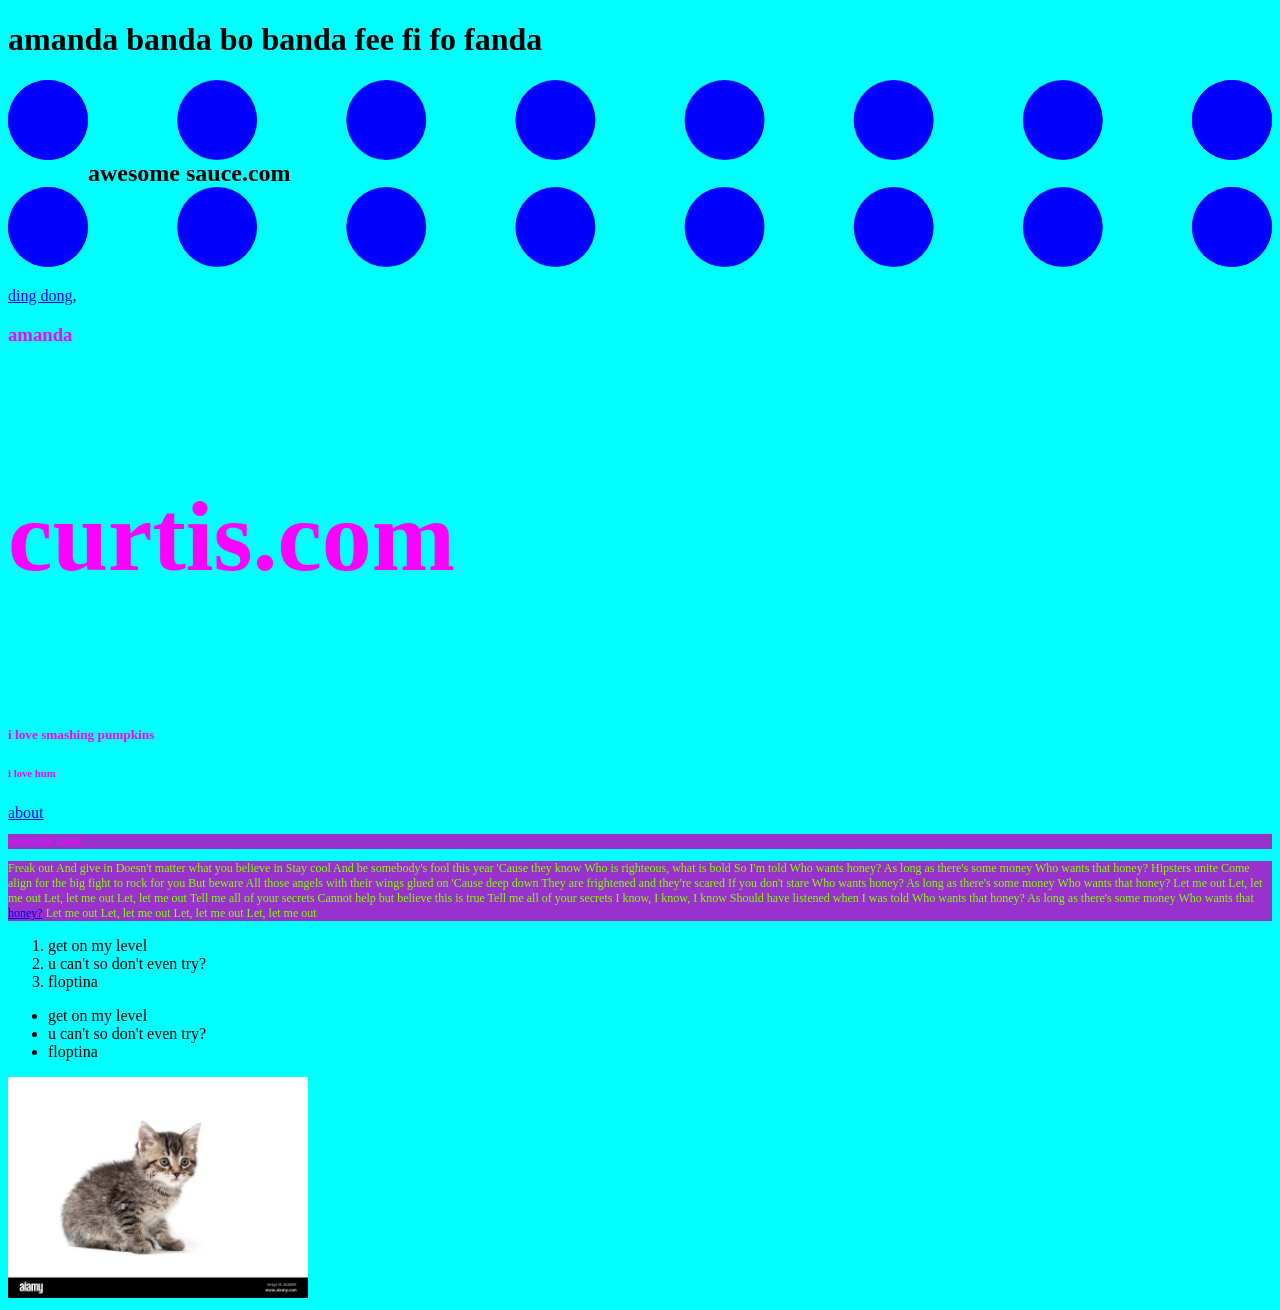
==== first-website/index.html @ 74bc9d82 "crazytown" ====
<!doctype html>
<html>
    <head>
        <title>Awesome Zone</title>
        <style>
            p {
                color:aqua;
                font-size: 12px;
            }
        </style>
    </head>
    <body>
        <link rel="stylesheet" href="thing.css">
        <h1>amanda banda bo banda fee fi fo fanda</h1>
        <h2>awesome sauce.com</h2>
        <a href ="../index.html">ding dong</a>, 
        <h3 style="color:fuchsia">amanda</h3>
        <h4 style="color:fuchsia; font-size: 100px;">curtis.com</h4>
        <h5 style="color:fuchsia">i love smashing pumpkins</h5>
        <h6 style="color:fuchsia">i love hum</h6>
        <a href="about.html">about</a>
        <p style="color:fuchsia">awesome sauce</p>
        <p>Freak out And give in Doesn't matter what you believe in Stay cool And be somebody's fool this year 'Cause they know Who is righteous, what is bold So I'm told Who wants honey? As long as there's some money Who wants that honey? Hipsters unite Come align for the big fight to rock for you But beware All those angels with their wings glued on 'Cause deep down They are frightened and they're scared If you don't stare Who wants honey? As long as there's some money Who wants that honey? Let me out Let, let me out Let, let me out Let, let me out Tell me all of your secrets Cannot help but believe this is true Tell me all of your secrets I know, I know, I know Should have listened when I was told Who wants that honey? As long as there's some money Who wants that <a href="https://www.daisyrock.com/">honey?</a> Let me out Let, let me out Let, let me out Let, let me out</p>
        <ol>
            <li>get on my level</li>
            <li>u can't so don't even try?</li>
            <li>floptina</li>
        </ol>
        <ul>
            <li>get on my level</li>
            <li>u can't so don't even try?</li>
            <li>floptina</li>
        </ul>
        <img src="cute-baby-tabby-kitten-sitting-down-isolated-on-white-background-2E200PK.jpg" alt+"kitty" width="300"
    </body>
</html>
---- first-website/thing.css ----
body {background-color: cyan}
/*color refers to text colof, not the background*/
p {
    color:chartreuse;
    background-color: darkorchid;
}
h2 {
  border: 80px dotted blue;
}
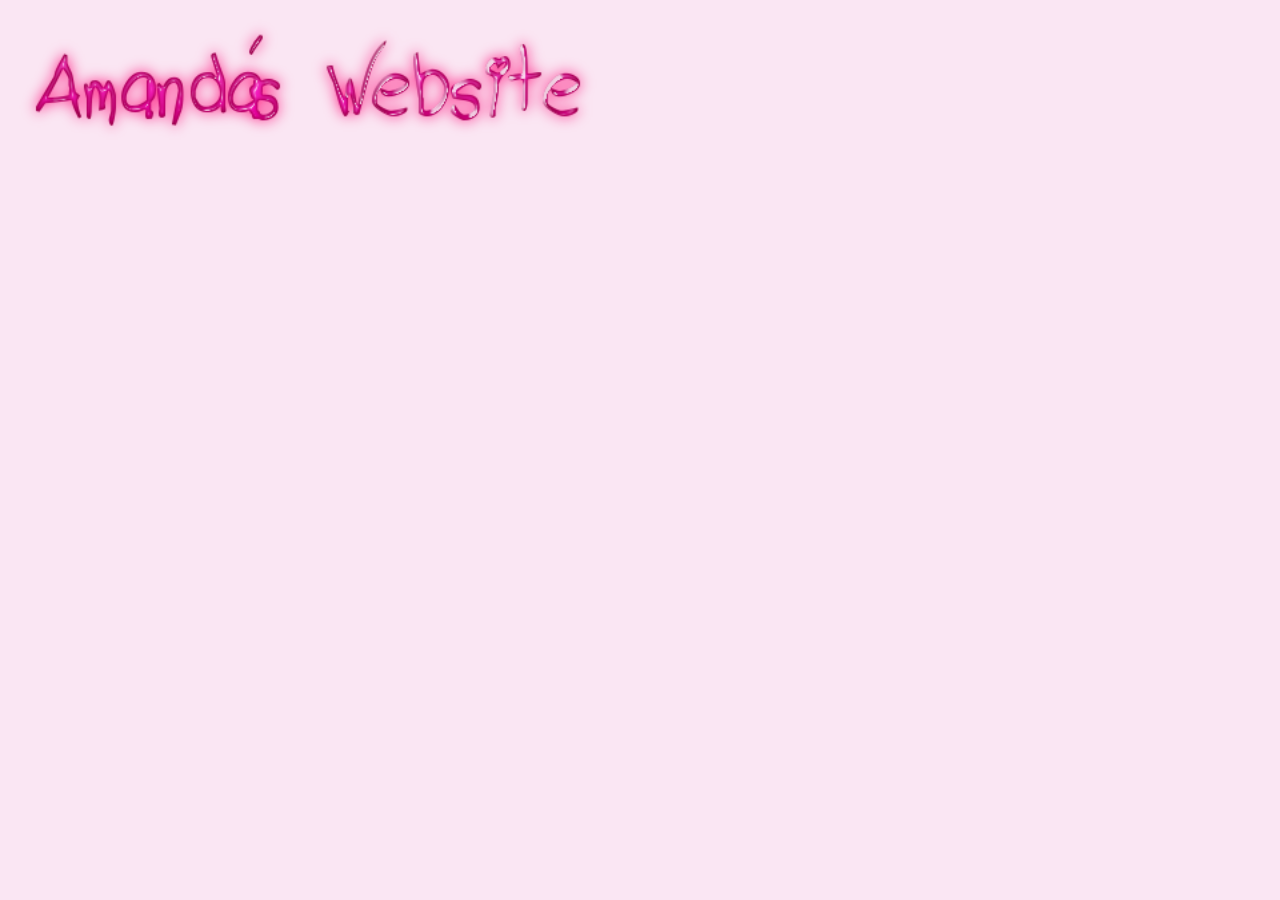
==== commit 0815a6bf: "awesome 1" ====
--- a/first-website/index.html
+++ b/first-website/index.html
@@ -1,36 +1,9 @@
 <!doctype html>
 <html>
     <head>
-        <title>Awesome Zone</title>
-        <style>
-            p {
-                color:aqua;
-                font-size: 12px;
-            }
-        </style>
+        <img src="cooltext474789177957317.png" alt+"Amanda's Website" width="600"
     </head>
     <body>
         <link rel="stylesheet" href="thing.css">
-        <h1>amanda banda bo banda fee fi fo fanda</h1>
-        <h2>awesome sauce.com</h2>
-        <a href ="../index.html">ding dong</a>, 
-        <h3 style="color:fuchsia">amanda</h3>
-        <h4 style="color:fuchsia; font-size: 100px;">curtis.com</h4>
-        <h5 style="color:fuchsia">i love smashing pumpkins</h5>
-        <h6 style="color:fuchsia">i love hum</h6>
-        <a href="about.html">about</a>
-        <p style="color:fuchsia">awesome sauce</p>
-        <p>Freak out And give in Doesn't matter what you believe in Stay cool And be somebody's fool this year 'Cause they know Who is righteous, what is bold So I'm told Who wants honey? As long as there's some money Who wants that honey? Hipsters unite Come align for the big fight to rock for you But beware All those angels with their wings glued on 'Cause deep down They are frightened and they're scared If you don't stare Who wants honey? As long as there's some money Who wants that honey? Let me out Let, let me out Let, let me out Let, let me out Tell me all of your secrets Cannot help but believe this is true Tell me all of your secrets I know, I know, I know Should have listened when I was told Who wants that honey? As long as there's some money Who wants that <a href="https://www.daisyrock.com/">honey?</a> Let me out Let, let me out Let, let me out Let, let me out</p>
-        <ol>
-            <li>get on my level</li>
-            <li>u can't so don't even try?</li>
-            <li>floptina</li>
-        </ol>
-        <ul>
-            <li>get on my level</li>
-            <li>u can't so don't even try?</li>
-            <li>floptina</li>
-        </ul>
-        <img src="cute-baby-tabby-kitten-sitting-down-isolated-on-white-background-2E200PK.jpg" alt+"kitty" width="300"
     </body>
 </html>
--- a/first-website/thing.css
+++ b/first-website/thing.css
@@ -1,9 +1 @@
-body {background-color: cyan}
-/*color refers to text colof, not the background*/
-p {
-    color:chartreuse;
-    background-color: darkorchid;
-}
-h2 {
-  border: 80px dotted blue;
-}+body {background-color: #fae6f3}
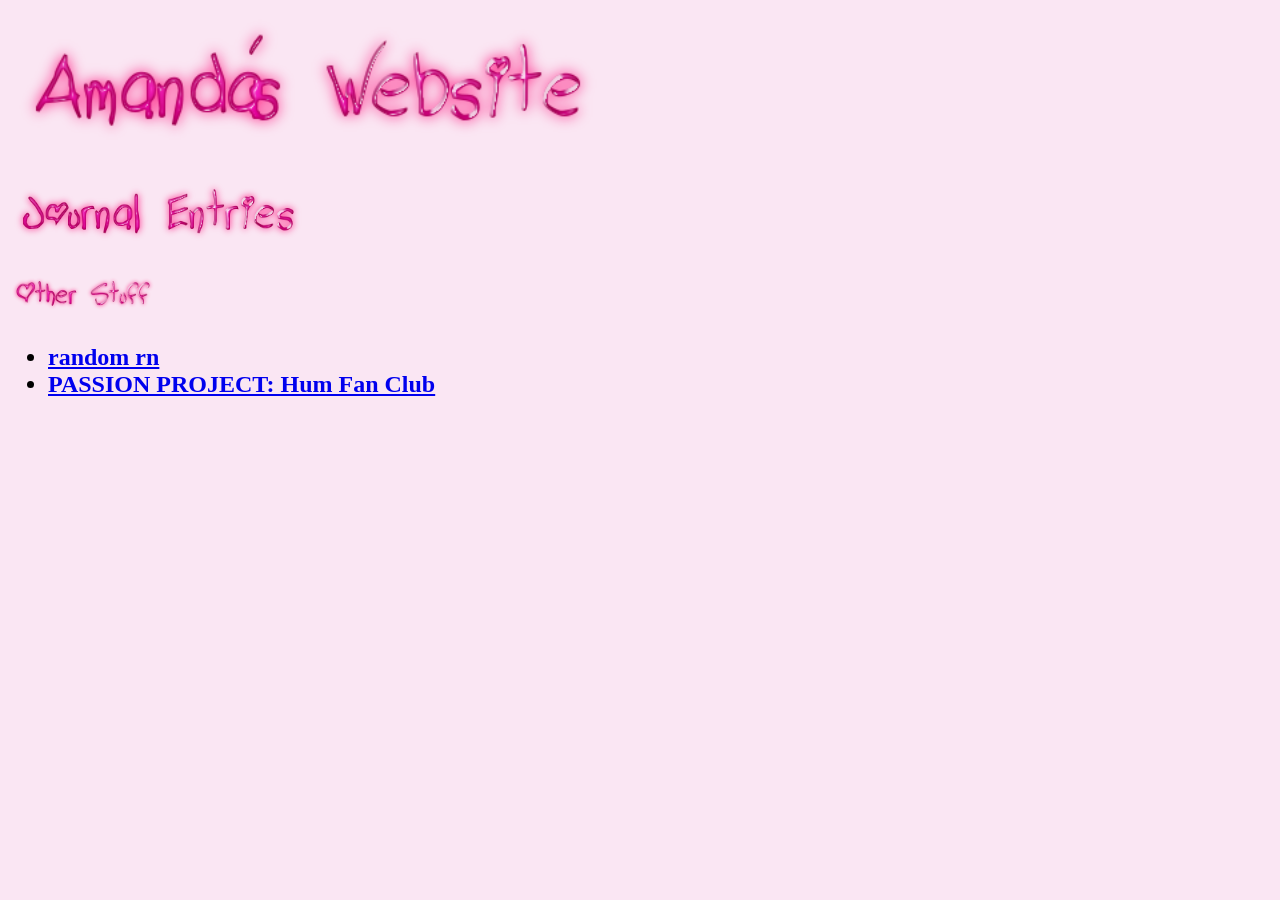
==== commit c8757b9b: "awesome 3" ====
--- a/first-website/index.html
+++ b/first-website/index.html
@@ -1,9 +1,19 @@
 <!doctype html>
 <html>
     <head>
+    <head>
         <img src="cooltext474789177957317.png" alt+"Amanda's Website" width="600"
     </head>
-    <body>
-        <link rel="stylesheet" href="thing.css">
-    </body>
+        <link rel="stylesheet" href="thing.css"
+    </head>
+        <h2> <img src="cooltext474790833076347.png" alt+"Journal Entries" width="300"</h2>
+    
+<body>
+    <h2> <img src="cooltext474791037662552.png" alt+"Other Stuff" width="150"</h2>
+    <ul>
+        <li><a href="first-website/index.html">random rn</a></li>
+        <li><a href="hum/hum.html">PASSION PROJECT: Hum Fan Club</a></li>
+    </ul>
+</body>
+    
 </html>
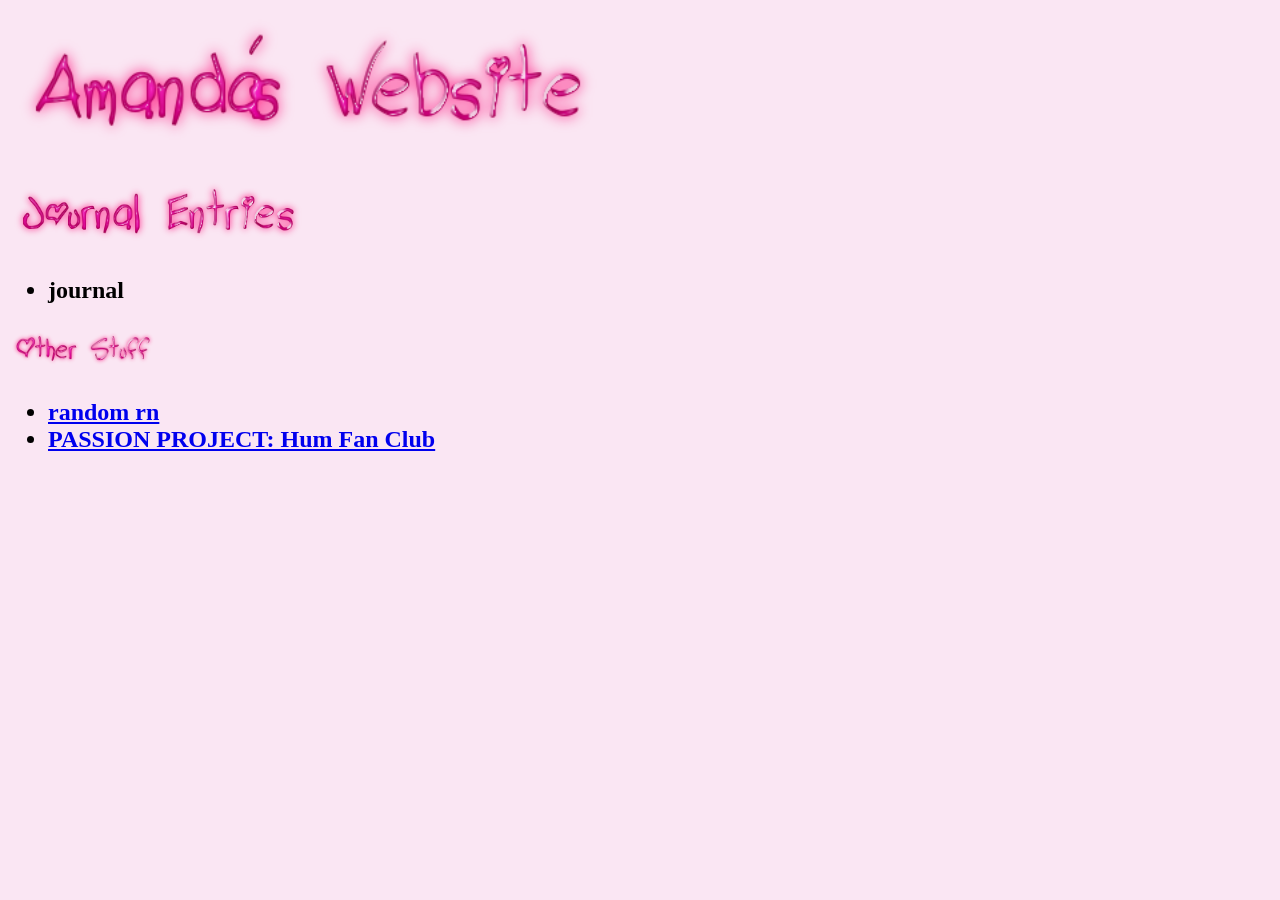
==== commit 3c7c0cc4: "awesome 5" ====
--- a/first-website/index.html
+++ b/first-website/index.html
@@ -7,6 +7,9 @@
         <link rel="stylesheet" href="thing.css"
     </head>
         <h2> <img src="cooltext474790833076347.png" alt+"Journal Entries" width="300"</h2>
+            <ul>
+            <li>journal</li>
+            </ul>
     
 <body>
     <h2> <img src="cooltext474791037662552.png" alt+"Other Stuff" width="150"</h2>
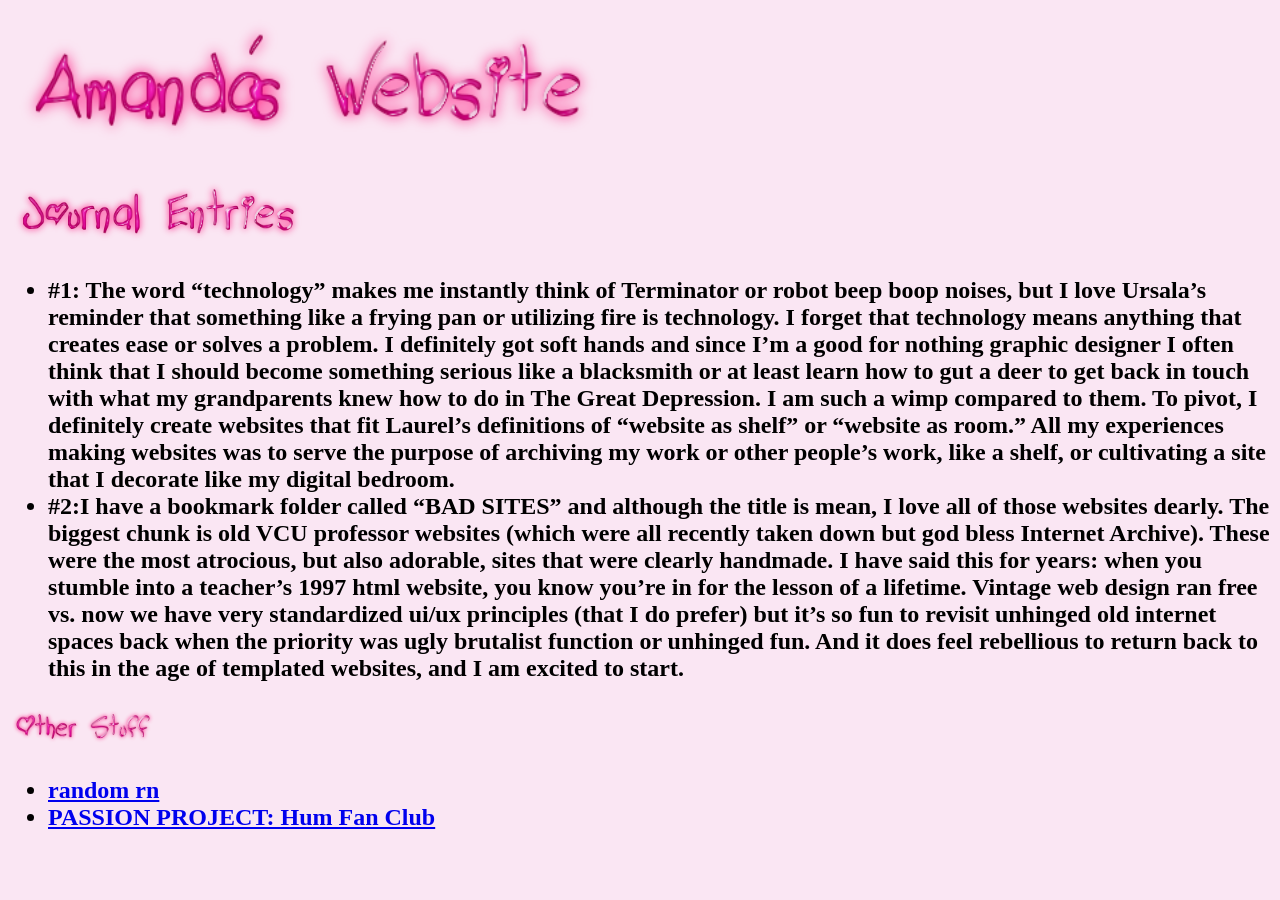
==== commit 864253d4: "awesome 6" ====
--- a/first-website/index.html
+++ b/first-website/index.html
@@ -8,7 +8,9 @@
     </head>
         <h2> <img src="cooltext474790833076347.png" alt+"Journal Entries" width="300"</h2>
             <ul>
-            <li>journal</li>
+                <li>#1: The word “technology” makes me instantly think of Terminator or robot beep boop noises, but I love Ursala’s reminder that something like a frying pan or utilizing fire is technology. I forget that technology means anything that creates ease or solves a problem. I definitely got soft hands and since I’m a good for nothing graphic designer I often think that I should become something serious like a blacksmith or at least learn how to gut a deer to get back in touch with what my grandparents knew how to do in The Great Depression. I am such a wimp compared to them. To pivot, I definitely create websites that fit Laurel’s definitions of “website as shelf” or “website as room.” All my experiences making websites was to serve the purpose of archiving my work or other people’s work, like a shelf, or cultivating a site that I decorate like my digital bedroom.</li>
+                
+                <li>#2:I have a bookmark folder called “BAD SITES” and although the title is mean, I love all of those websites dearly. The biggest chunk is old VCU professor websites (which were all recently taken down but god bless Internet Archive). These were the most atrocious, but also adorable, sites that were clearly handmade. I have said this for years: when you stumble into a teacher’s 1997 html website, you know you’re in for the lesson of a lifetime. Vintage web design ran free vs. now we have very standardized ui/ux principles (that I do prefer) but it’s so fun to revisit unhinged old internet spaces back when the priority was ugly brutalist function or unhinged fun. And it does feel rebellious to return back to this in the age of templated websites, and I am excited to start.</li>
             </ul>
     
 <body>
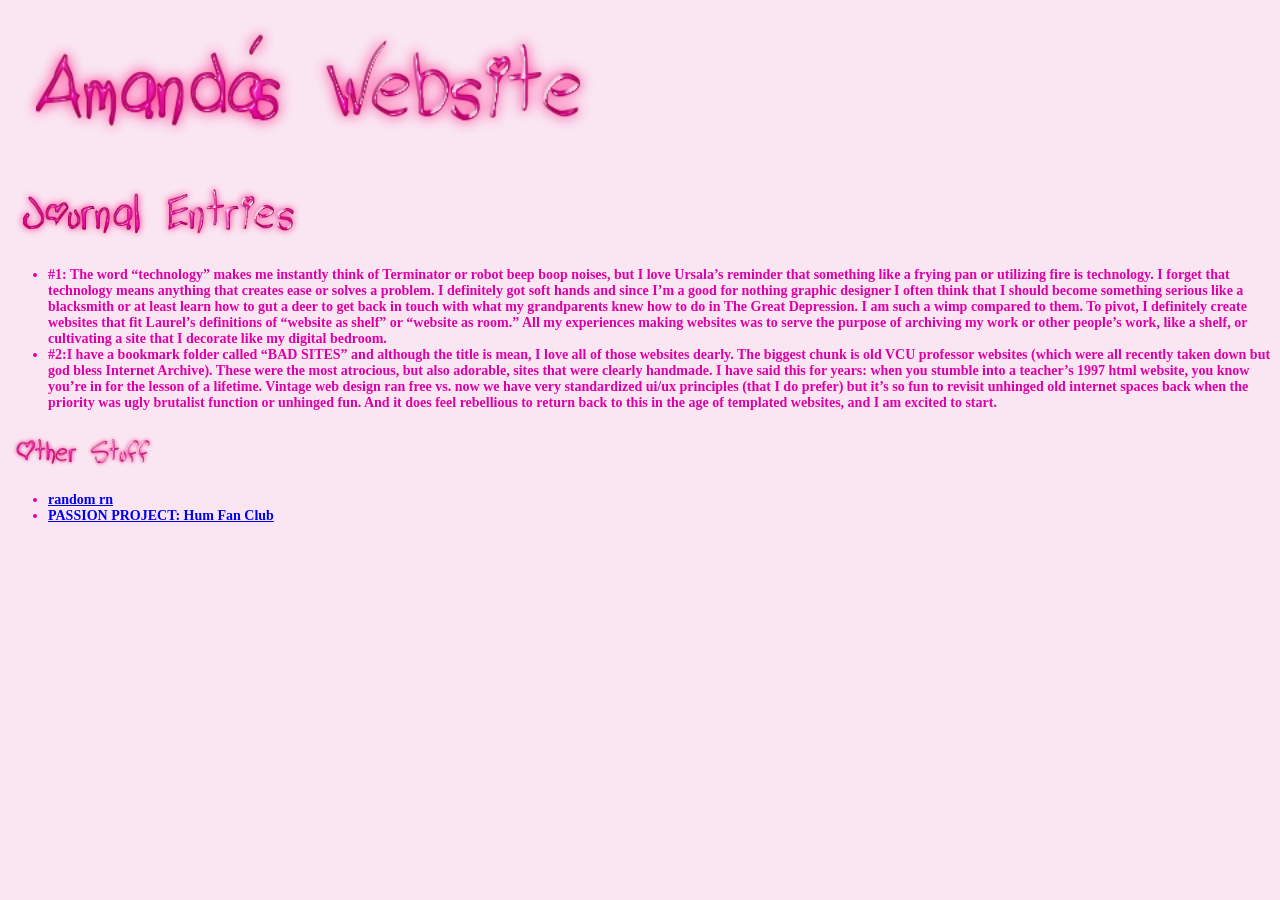
==== commit a6c24e17: "awesome 7" ====
--- a/first-website/index.html
+++ b/first-website/index.html
@@ -7,6 +7,7 @@
         <link rel="stylesheet" href="thing.css"
     </head>
         <h2> <img src="cooltext474790833076347.png" alt+"Journal Entries" width="300"</h2>
+            <style> ul {font-size: 14px; color: #de00a6;}</style>
             <ul>
                 <li>#1: The word “technology” makes me instantly think of Terminator or robot beep boop noises, but I love Ursala’s reminder that something like a frying pan or utilizing fire is technology. I forget that technology means anything that creates ease or solves a problem. I definitely got soft hands and since I’m a good for nothing graphic designer I often think that I should become something serious like a blacksmith or at least learn how to gut a deer to get back in touch with what my grandparents knew how to do in The Great Depression. I am such a wimp compared to them. To pivot, I definitely create websites that fit Laurel’s definitions of “website as shelf” or “website as room.” All my experiences making websites was to serve the purpose of archiving my work or other people’s work, like a shelf, or cultivating a site that I decorate like my digital bedroom.</li>
                 
@@ -16,8 +17,8 @@
 <body>
     <h2> <img src="cooltext474791037662552.png" alt+"Other Stuff" width="150"</h2>
     <ul>
-        <li><a href="first-website/index.html">random rn</a></li>
-        <li><a href="hum/hum.html">PASSION PROJECT: Hum Fan Club</a></li>
+        <li><a href="about.html">random rn</a></li>
+        <li><a href="hum.html">PASSION PROJECT: Hum Fan Club</a></li>
     </ul>
 </body>
     
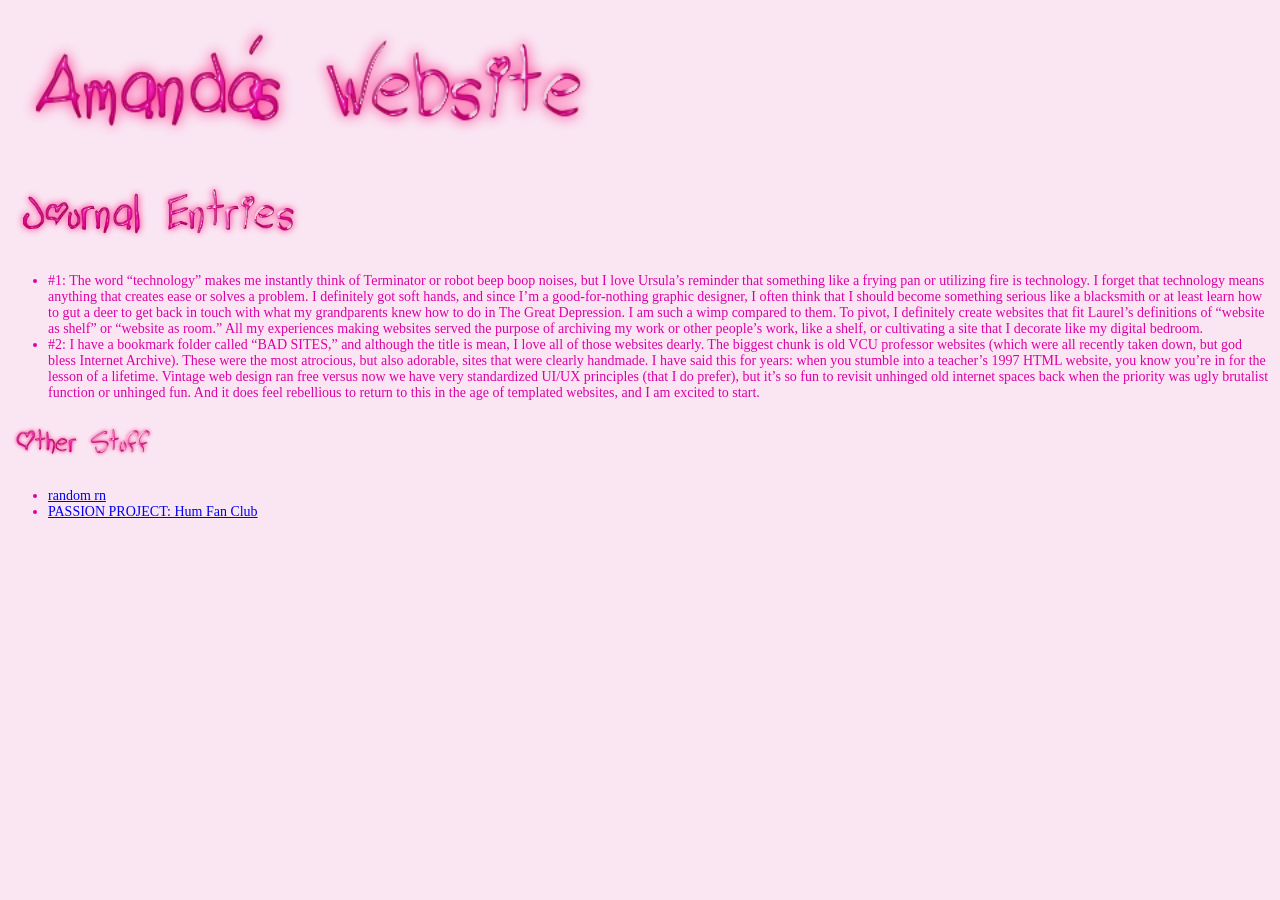
==== commit acae8c10: "awesome 8" ====
--- a/first-website/index.html
+++ b/first-website/index.html
@@ -1,25 +1,45 @@
 <!doctype html>
 <html>
-    <head>
-    <head>
-        <img src="cooltext474789177957317.png" alt+"Amanda's Website" width="600"
-    </head>
-        <link rel="stylesheet" href="thing.css"
-    </head>
-        <h2> <img src="cooltext474790833076347.png" alt+"Journal Entries" width="300"</h2>
-            <style> ul {font-size: 14px; color: #de00a6;}</style>
-            <ul>
-                <li>#1: The word “technology” makes me instantly think of Terminator or robot beep boop noises, but I love Ursala’s reminder that something like a frying pan or utilizing fire is technology. I forget that technology means anything that creates ease or solves a problem. I definitely got soft hands and since I’m a good for nothing graphic designer I often think that I should become something serious like a blacksmith or at least learn how to gut a deer to get back in touch with what my grandparents knew how to do in The Great Depression. I am such a wimp compared to them. To pivot, I definitely create websites that fit Laurel’s definitions of “website as shelf” or “website as room.” All my experiences making websites was to serve the purpose of archiving my work or other people’s work, like a shelf, or cultivating a site that I decorate like my digital bedroom.</li>
-                
-                <li>#2:I have a bookmark folder called “BAD SITES” and although the title is mean, I love all of those websites dearly. The biggest chunk is old VCU professor websites (which were all recently taken down but god bless Internet Archive). These were the most atrocious, but also adorable, sites that were clearly handmade. I have said this for years: when you stumble into a teacher’s 1997 html website, you know you’re in for the lesson of a lifetime. Vintage web design ran free vs. now we have very standardized ui/ux principles (that I do prefer) but it’s so fun to revisit unhinged old internet spaces back when the priority was ugly brutalist function or unhinged fun. And it does feel rebellious to return back to this in the age of templated websites, and I am excited to start.</li>
-            </ul>
-    
+<head>
+    <title>Amanda's Website</title>
+    <link rel="stylesheet" href="thing.css" />
+</head>
 <body>
-    <h2> <img src="cooltext474791037662552.png" alt+"Other Stuff" width="150"</h2>
-    <ul>
-        <li><a href="about.html">random rn</a></li>
-        <li><a href="hum.html">PASSION PROJECT: Hum Fan Club</a></li>
-    </ul>
+    <!-- Header Section -->
+    <header>
+        <img src="cooltext474789177957317.png" alt="Amanda's Website" width="600" />
+    </header>
+
+    <!-- Journal Entries Section -->
+    <section>
+        <h2>
+            <img src="cooltext474790833076347.png" alt="Journal Entries" width="300" />
+        </h2>
+        <style>
+            ul { 
+                font-size: 14px; 
+                color: #de00a6; 
+            }
+        </style>
+        <ul>
+            <li>
+                #1: The word “technology” makes me instantly think of Terminator or robot beep boop noises, but I love Ursula’s reminder that something like a frying pan or utilizing fire is technology. I forget that technology means anything that creates ease or solves a problem. I definitely got soft hands, and since I’m a good-for-nothing graphic designer, I often think that I should become something serious like a blacksmith or at least learn how to gut a deer to get back in touch with what my grandparents knew how to do in The Great Depression. I am such a wimp compared to them. To pivot, I definitely create websites that fit Laurel’s definitions of “website as shelf” or “website as room.” All my experiences making websites served the purpose of archiving my work or other people’s work, like a shelf, or cultivating a site that I decorate like my digital bedroom.
+            </li>
+            <li>
+                #2: I have a bookmark folder called “BAD SITES,” and although the title is mean, I love all of those websites dearly. The biggest chunk is old VCU professor websites (which were all recently taken down, but god bless Internet Archive). These were the most atrocious, but also adorable, sites that were clearly handmade. I have said this for years: when you stumble into a teacher’s 1997 HTML website, you know you’re in for the lesson of a lifetime. Vintage web design ran free versus now we have very standardized UI/UX principles (that I do prefer), but it’s so fun to revisit unhinged old internet spaces back when the priority was ugly brutalist function or unhinged fun. And it does feel rebellious to return to this in the age of templated websites, and I am excited to start.
+            </li>
+        </ul>
+    </section>
+
+    <!-- Other Stuff Section -->
+    <section>
+        <h2>
+            <img src="cooltext474791037662552.png" alt="Other Stuff" width="150" />
+        </h2>
+        <ul>
+            <li><a href="about.html">random rn</a></li>
+            <li><a href="hum.html">PASSION PROJECT: Hum Fan Club</a></li>
+        </ul>
+    </section>
 </body>
-    
-</html>+</html>
